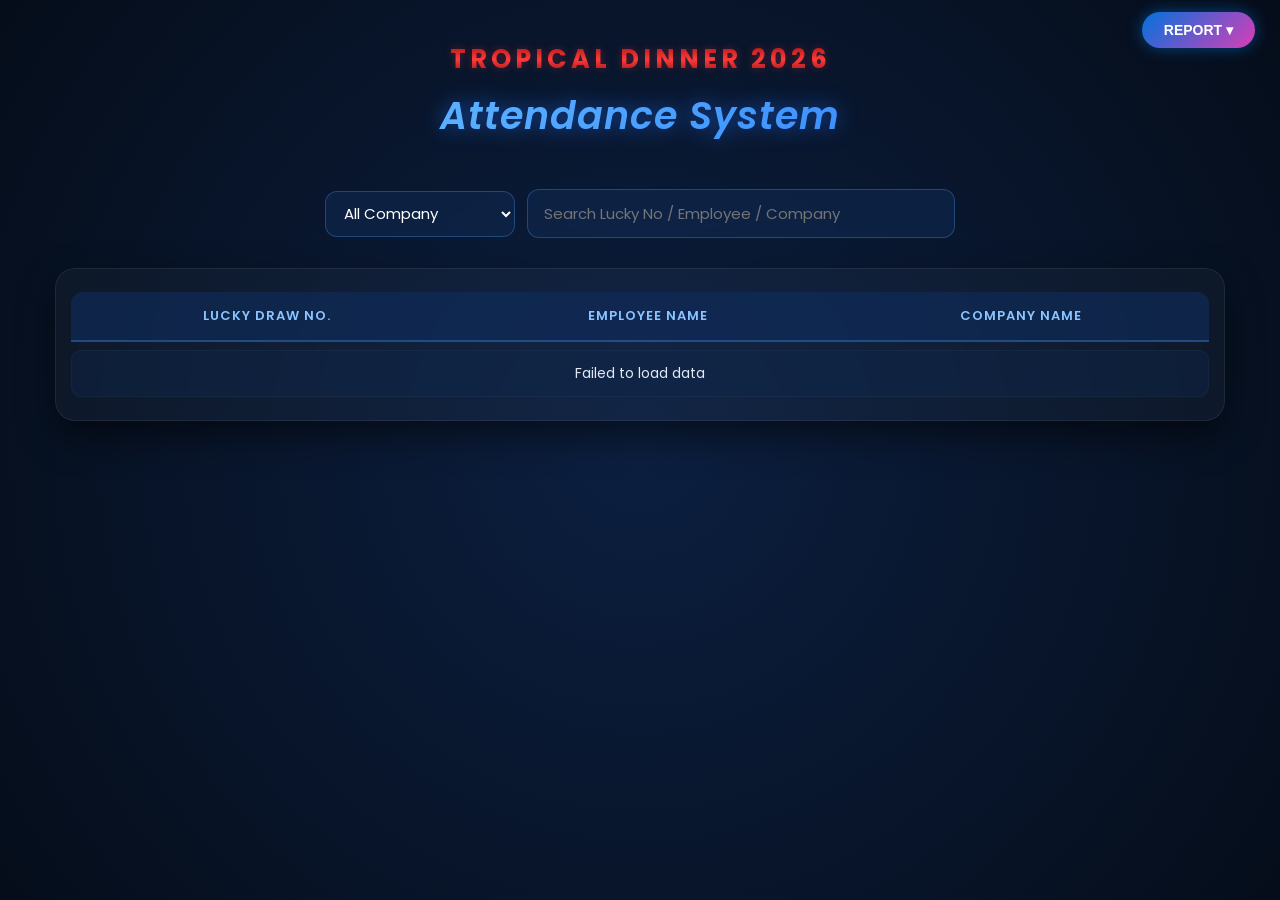
==== attend.html @ 88f350b7 "Update attend.html" ====
<!DOCTYPE html>
<html lang="en">
<head>
<meta charset="UTF-8">
<meta name="viewport" content="width=device-width, initial-scale=1.0">

<title>Attendance System</title>
<link rel="stylesheet" href="style2.css">
</head>

<body>
<div id="menuContainer"></div>

<script>
fetch("menu.html")
.then(res => res.text())
.then(data=>{
  document.getElementById("menuContainer").innerHTML = data;
});
</script>
  
<header class="hero-header">
  <h1>TROPICAL DINNER 2026</h1>
  <h2>Attendance System</h2>
</header>

<div class="container">

  <div class="input-box attend-filter-box">

    <select id="companyFilter" onchange="filterAttendData()">
      <option value="ALL">All Company</option>
    </select>

    <div class="input-container">
      <input
        type="text"
        id="searchInput"
        placeholder="Search Lucky No / Employee / Company"
        oninput="filterAttendData()"
      >
      <button class="clear-btn" id="clearSearchBtn" onclick="clearSearch()">X</button>
    </div>

  </div>

  <div class="main-content">
    <div class="table-wrapper">
      <table>
        <thead>
          <tr>
            <th>Lucky Draw No.</th>
            <th>Employee Name</th>
            <th>Company Name</th>
          </tr>
        </thead>

        <tbody id="attendTableBody">
          <tr>
            <td colspan="3">Loading data...</td>
          </tr>
        </tbody>
      </table>
    </div>
  </div>

</div>

<div id="attendPopup" class="popup-overlay">
  <div class="popup-box">

    <button class="popup-close" onclick="closePopup()">×</button>

    <h2>Attendance Detail</h2>

    <p><b>Lucky Draw No.:</b> <span id="popupLuckyNo"></span></p>
    <p><b>Employee Name:</b> <span id="popupEmployee"></span></p>
    <p><b>Company Name:</b> <span id="popupCompany"></span></p>

    <button id="attendBtn" class="attend-btn" onclick="markAttend()">Attend</button>

  </div>
</div>

<script src="attend.js"></script>

</body>
</html>
---- style2.css ----
@import url('https://fonts.googleapis.com/css2?family=Poppins:wght@300;400;500;600;700&display=swap');

body{
  margin:0;
  padding:0;
  padding-bottom:70px !important;
  font-family:'Poppins', Arial, sans-serif;
  background:radial-gradient(circle at center,#0c1f40 0%,#050d1a 100%);
  color:#ffffff;
  min-height:100vh;
  box-sizing:border-box;
}

*, *:before, *:after{
  box-sizing:border-box;
}

.hero-header{
  width:100%;
  text-align:center;
  padding:40px 15px 10px;
}

.hero-header h1{
  margin:0;
  font-size:clamp(18px,2vw,42px);
  letter-spacing:4px;
  font-weight:700;
  background:linear-gradient(to bottom,#8b0000 0%,#ff3b3b 50%,#5c0000 100%);
  -webkit-background-clip:text;
  background-clip:text;
  -webkit-text-fill-color:transparent;
  text-shadow:0 0 8px rgba(255,59,59,.3);
}

.hero-header h2{
  margin:8px 0 0;
  font-size:clamp(20px,3.5vw,38px);
  font-weight:600;
  font-style:italic;
  letter-spacing:1px;
  background:linear-gradient(135deg,#7ad3ff 0%,#1d6fff 100%);
  -webkit-background-clip:text;
  -webkit-text-fill-color:transparent;
  filter:drop-shadow(0 0 10px rgba(29,111,255,.6));
}

.container{
  width:100%;
  max-width:1200px;
  margin:0 auto;
  padding:15px;
  display:flex;
  flex-direction:column;
  align-items:center;
}

.input-box{
  width:100%;
  max-width:500px;
  display:flex;
  justify-content:center;
  align-items:center;
  gap:12px;
  margin:20px auto 30px;
  padding:0 10px;
}

.input-container{
  position:relative;
  flex:1;
  display:flex;
  align-items:center;
}

.input-container input{
  width:100%;
  padding:12px 40px 12px 16px !important;
  border:1px solid rgba(77,163,255,.3);
  border-radius:12px;
  background:rgba(16,40,79,.6);
  color:#ffffff;
  font-size:15px;
  font-family:'Poppins',sans-serif;
  outline:none;
  backdrop-filter:blur(5px);
  transition:all .3s ease;
}

.input-container input:focus{
  border-color:#4da3ff;
  box-shadow:0 0 15px rgba(77,163,255,.4);
  background:rgba(16,40,79,.9);
}

@keyframes shake{
  0%,100%{transform:translateX(0);}
  20%,60%{transform:translateX(-6px);}
  40%,80%{transform:translateX(6px);}
}

.shake-input{
  animation:shake .3s ease-in-out;
  border-color:#ff4d4d !important;
  box-shadow:0 0 5px rgba(255,77,77,.5);
}

.clear-btn{
  position:absolute;
  right:14px;
  background:transparent !important;
  border:none !important;
  color:rgba(255,255,255,.4) !important;
  font-size:16px !important;
  font-weight:700 !important;
  cursor:pointer;
  padding:0 !important;
  margin:0 !important;
  box-shadow:none !important;
  top:50%;
  transform:translateY(-50%) !important;
  display:none;
  z-index:5;
  transition:color .2s ease;
  width:auto !important;
  height:auto !important;
}

.clear-btn:hover{
  color:#ff3344 !important;
  text-shadow:0 0 10px rgba(255,51,68,.6);
}

.input-box button:not(.clear-btn){
  padding:12px 24px;
  border:none;
  border-radius:12px;
  background:linear-gradient(135deg,#1d6fff 0%,#004ecc 100%);
  color:#ffffff;
  font-size:15px;
  font-weight:600;
  cursor:pointer;
  transition:all .3s ease;
  box-shadow:0 4px 15px rgba(29,111,255,.4);
  white-space:nowrap;
  height:46px;
}

.input-box button:not(.clear-btn):hover{
  transform:translateY(-2px);
  box-shadow:0 6px 20px rgba(77,163,255,.6);
}

#addBtn{
  display:none;
}

.main-content{
  width:100%;
  display:flex;
  justify-content:center;
}

.table-wrapper{
  width:100%;
  background:rgba(255,255,255,.03);
  backdrop-filter:blur(12px);
  border:1px solid rgba(255,255,255,.07);
  border-radius:20px;
  padding:15px;
  box-shadow:0 15px 35px rgba(0,0,0,.5);
  overflow-x:auto;
  -webkit-overflow-scrolling:touch;
}

table{
  width:100%;
  border-collapse:separate;
  border-spacing:0 8px;
  margin:0;
  min-width:600px;
}

th{
  background:rgba(15,45,94,.6);
  color:#8bc4ff;
  font-weight:600;
  font-size:13px;
  letter-spacing:1px;
  text-transform:uppercase;
  padding:14px;
  border-bottom:2px solid rgba(77,163,255,.3);
  white-space:nowrap;
}

th:first-child{
  border-top-left-radius:12px;
}

th:last-child{
  border-top-right-radius:12px;
}

td{
  background:rgba(16,40,79,.4);
  color:#e0e9f5;
  font-size:14px;
  padding:12px;
  text-align:center;
  border-top:1px solid rgba(255,255,255,.03);
  border-bottom:1px solid rgba(255,255,255,.03);
  white-space:nowrap;
}

tr td:first-child{
  border-left:1px solid rgba(255,255,255,.03);
  border-top-left-radius:10px;
  border-bottom-left-radius:10px;
}

tr td:last-child{
  border-right:1px solid rgba(255,255,255,.03);
  border-top-right-radius:10px;
  border-bottom-right-radius:10px;
}

tr:hover td{
  background:rgba(29,111,255,.15);
  color:#ffffff;
  border-color:rgba(77,163,255,.3);
}

table button{
  padding:6px 12px;
  font-size:12px;
  font-weight:500;
  border:none;
  border-radius:6px;
  cursor:pointer;
  margin:2px;
  transition:all .2s ease;
  font-family:'Poppins',sans-serif;
  display:inline-block;
}

.btn-edit,
table button:nth-child(1){
  background:linear-gradient(135deg,#f5b041 0%,#ca8a22 100%) !important;
  color:#000000 !important;
  font-weight:600;
}

.btn-danger,
table button:nth-child(2){
  background:linear-gradient(135deg,#e74c3c 0%,#c0392b 100%) !important;
  color:#ffffff !important;
}

.pagination-container{
  display:flex;
  justify-content:center;
  align-items:center;
  gap:8px;
  margin:25px auto 10px;
  width:100%;
  margin-bottom:70px !important; 
}

.pagination-btn{
  background:rgba(16,40,79,.6) !important;
  border:1px solid rgba(77,163,255,.3) !important;
  color:#b0c9f0 !important;
  padding:8px 16px !important;
  font-size:14px !important;
  font-weight:500 !important;
  border-radius:8px !important;
  cursor:pointer;
  transition:all .3s ease !important;
}

.pagination-btn:hover:not(:disabled){
  background:linear-gradient(135deg,#1d6fff 0%,#004ecc 100%) !important;
  color:#ffffff !important;
  border-color:#4da3ff !important;
}

.pagination-btn.active{
  background:linear-gradient(135deg,#1d6fff 0%,#004ecc 100%) !important;
  color:#ffffff !important;
  border-color:#4da3ff !important;
  font-weight:700 !important;
}

.pagination-btn:disabled{
  opacity:.4;
  cursor:not-allowed;
}

/* =========================
   ATTENDANCE SYSTEM EXTRA
========================= */

.attend-filter-box{
  max-width:650px;
}

.attend-filter-box select{
  width:190px;
  height:46px;
  padding:0 14px;
  border:1px solid rgba(77,163,255,.3);
  border-radius:12px;
  background:rgba(16,40,79,.6);
  color:#ffffff;
  font-size:15px;
  font-family:'Poppins',sans-serif;
  outline:none;
  backdrop-filter:blur(5px);
  cursor:pointer;
}

.attend-filter-box select:focus{
  border-color:#4da3ff;
  box-shadow:0 0 15px rgba(77,163,255,.4);
  background:rgba(16,40,79,.9);
}

.attend-filter-box select option{
  background:#10284f;
  color:#ffffff;
}

.attend-row{
  cursor:pointer;
}

.status-attend{
  color:#7CFFB2;
  font-weight:700;
}

.attended-row td{
  opacity:.65;
}

.attended-row-green td{
  color:#66d98a !important;
  font-weight:700;
  opacity:.9;
}

.popup-overlay{
  position:fixed;
  inset:0;
  background:rgba(0,0,0,.68);
  display:none;
  justify-content:center;
  align-items:center;
  z-index:9999;
  padding:20px;
}

.popup-overlay.show{
  display:flex;
}

.popup-box{
  position:relative;
  width:100%;
  max-width:430px;
  background:rgba(16,40,79,.95);
  border:1px solid rgba(77,163,255,.35);
  border-radius:20px;
  padding:28px;
  box-shadow:0 20px 45px rgba(0,0,0,.55);
}

.popup-box h2{
  margin:0 0 22px;
  text-align:center;
  font-size:24px;
  background:linear-gradient(135deg,#7ad3ff 0%,#1d6fff 100%);
  -webkit-background-clip:text;
  -webkit-text-fill-color:transparent;
}

.popup-box p{
  font-size:15px;
  color:#e0e9f5;
  margin:12px 0;
}

.popup-close{
  position:absolute;
  top:12px;
  right:16px;
  background:transparent;
  border:none;
  color:rgba(255,255,255,.65);
  font-size:28px;
  cursor:pointer;
}

.popup-close:hover{
  color:#ff3344;
}

.attend-btn{
  width:100%;
  margin-top:22px;
  padding:13px;
  border:none;
  border-radius:12px;
  background:linear-gradient(135deg,#1d6fff 0%,#004ecc 100%);
  color:#fff;
  font-weight:700;
  font-size:15px;
  cursor:pointer;
  box-shadow:0 4px 15px rgba(29,111,255,.4);
}

.attend-btn:disabled{
  background:#6d7890;
  cursor:not-allowed;
  box-shadow:none;
}

/* =========================
   COLLECTION SYSTEM EXTRA
========================= */

.collect-search-box{
  max-width:520px;
}

.collect-row{
  cursor:pointer;
}

.collected-row-red td{
  color:#ff5c5c !important;
  font-weight:700;
  opacity:.9;
}

.collected-row-red:hover td{
  background:rgba(255,51,68,.12) !important;
  border-color:rgba(255,51,68,.35) !important;
}

/* =========================
   PHONE / TABLET TABLE FIX
   No horizontal scroll
========================= */

@media screen and (max-width:900px){

  body{
    overflow-x:hidden;
  }

  .container{
    width:100%;
    max-width:100%;
    padding:10px;
  }

  .hero-header{
    padding:28px 10px 6px;
  }

  .hero-header h1{
    font-size:18px;
    letter-spacing:2px;
  }

  .hero-header h2{
    font-size:24px;
  }

  .input-box{
    width:100%;
    max-width:100%;
    padding:0;
  }

  .attend-filter-box{
    width:100%;
    max-width:100%;
  }

  .main-content{
    width:100%;
  }

  .table-wrapper{
    width:100%;
    max-width:100%;
    padding:8px;
    overflow-x:hidden !important;
    border-radius:16px;
  }

  table{
    width:100% !important;
    min-width:0 !important;
    table-layout:fixed;
    border-spacing:0 7px;
  }

  th,
  td{
    white-space:normal !important;
    word-break:break-word;
    overflow-wrap:anywhere;
    padding:10px 6px;
    font-size:12px;
    line-height:1.35;
  }

  th{
    font-size:10px;
    letter-spacing:.3px;
  }

  th:nth-child(1),
  td:nth-child(1){
    width:24%;
  }

  th:nth-child(2),
  td:nth-child(2){
    width:40%;
  }

  th:nth-child(3),
  td:nth-child(3){
    width:36%;
  }
}

@media screen and (max-width:600px){

  .input-box{
    flex-direction:column;
    align-items:stretch;
    gap:10px;
  }

  .input-container{
    width:100%;
  }

  .input-box button:not(.clear-btn){
    width:100%;
    height:46px;
  }

  .attend-filter-box select{
    width:100%;
  }

  .table-wrapper{
    padding:6px;
    border-radius:14px;
  }

  th,
  td{
    padding:9px 5px;
    font-size:11px;
  }

  th{
    font-size:9px;
  }

  .attend-filter-box select,
  .input-container input{
    font-size:13px;
  }

  .popup-box{
    padding:24px 18px;
  }
}
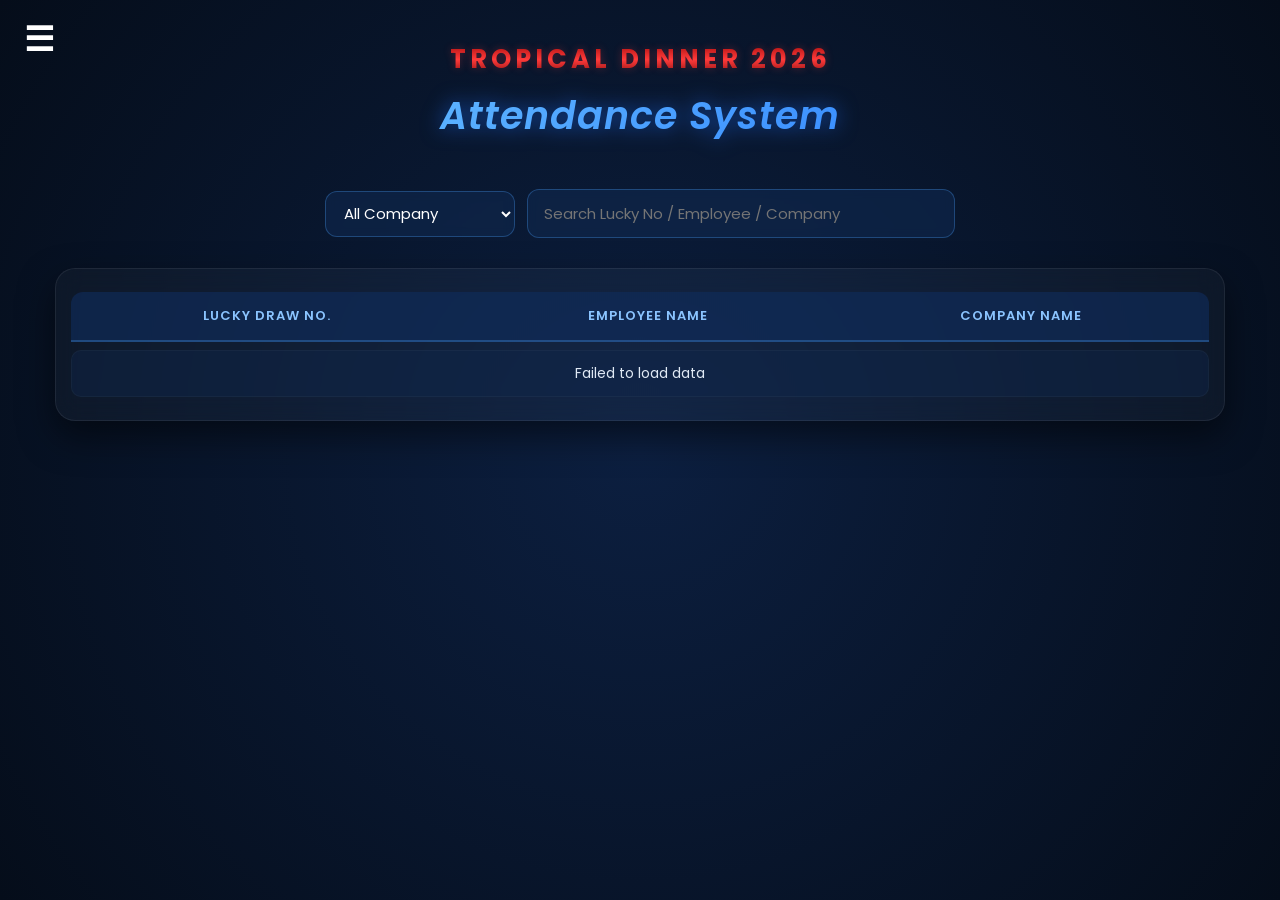
==== commit 1106ac16: "Update attend.html" ====
--- a/attend.html
+++ b/attend.html
@@ -6,6 +6,7 @@
 
 <title>Attendance System</title>
 <link rel="stylesheet" href="style2.css">
+  <link rel="stylesheet" href="menu.css">
 </head>
 
 <body>
@@ -14,8 +15,12 @@
 <script>
 fetch("menu.html")
 .then(res => res.text())
-.then(data=>{
-  document.getElementById("menuContainer").innerHTML = data;
+.then(html => {
+  document.getElementById("menuContainer").innerHTML = html;
+
+  const script = document.createElement("script");
+  script.src = "menu.js";
+  document.body.appendChild(script);
 });
 </script>
   
--- a/menu.css
+++ b/menu.css
@@ -0,0 +1,107 @@
+.report-menu-bar{
+  position:fixed;
+  top:18px;
+  left:18px;
+  z-index:99999;
+  background:transparent;
+}
+
+.report-dropdown{
+  position:relative;
+}
+
+.report-btn{
+  width:42px;
+  height:42px;
+
+  border:none;
+  background:transparent;
+
+  cursor:pointer;
+
+  color:#fff;
+  font-size:34px;
+  font-weight:700;
+  line-height:1;
+
+  display:flex;
+  align-items:center;
+  justify-content:center;
+
+  padding:0;
+  box-shadow:none;
+}
+
+.report-btn:hover{
+  transform:scale(1.08);
+}
+
+.report-submenu{
+  display:none;
+
+  position:absolute;
+  top:50px;
+  left:0;
+
+  width:320px;
+
+  overflow:hidden;
+  border-radius:18px;
+
+  background:rgba(0,10,40,.55);
+
+  backdrop-filter:blur(18px);
+  -webkit-backdrop-filter:blur(18px);
+
+  border:1px solid rgba(255,255,255,.18);
+
+  box-shadow:0 10px 35px rgba(0,0,0,.35);
+
+  animation:reportMenuFade .22s ease;
+}
+
+.report-submenu.show{
+  display:block;
+}
+
+.report-submenu a{
+  display:block;
+
+  padding:15px 18px;
+
+  color:#fff;
+  text-decoration:none;
+
+  font-size:14px;
+  font-weight:600;
+
+  transition:.25s ease;
+}
+
+.report-submenu a:hover{
+  background:rgba(255,255,255,.15);
+  padding-left:28px;
+}
+
+.report-submenu a:not(:last-child){
+  border-bottom:1px solid rgba(255,255,255,.08);
+}
+
+@keyframes reportMenuFade{
+  from{
+    opacity:0;
+    transform:translateY(-8px);
+  }
+
+  to{
+    opacity:1;
+    transform:translateY(0);
+  }
+}
+
+/* hidden dekat phone & tablet */
+@media (max-width:1024px){
+  .report-menu-bar{
+    display:none;
+  }
+}
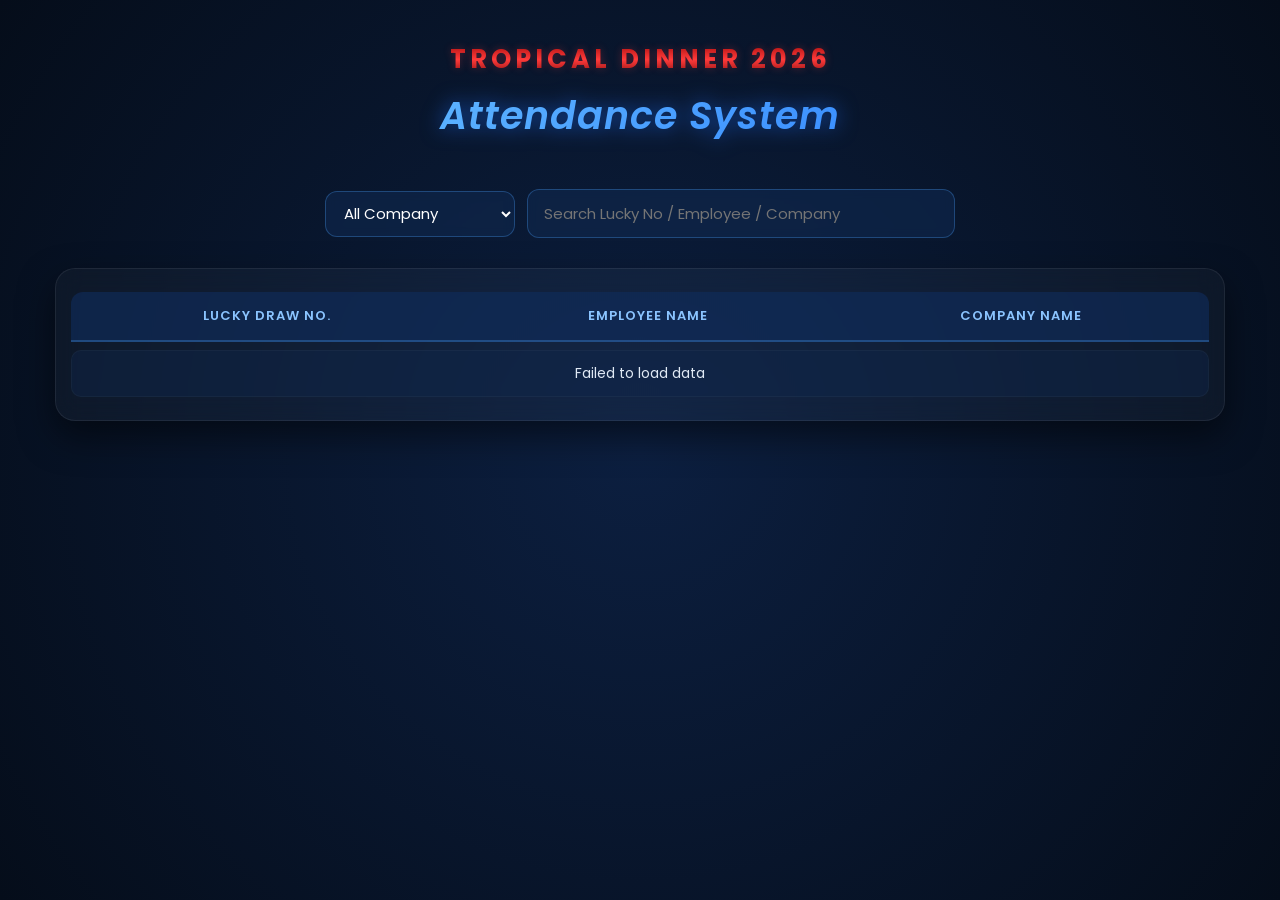
==== commit 8b5af181: "Update attend.html" ====
--- a/attend.html
+++ b/attend.html
@@ -5,25 +5,12 @@
 <meta name="viewport" content="width=device-width, initial-scale=1.0">
 
 <title>Attendance System</title>
+
 <link rel="stylesheet" href="style2.css">
-  <link rel="stylesheet" href="menu.css">
 </head>
 
-<body>
-<div id="menuContainer"></div>
+<body class="attend-page">
 
-<script>
-fetch("menu.html")
-.then(res => res.text())
-.then(html => {
-  document.getElementById("menuContainer").innerHTML = html;
-
-  const script = document.createElement("script");
-  script.src = "menu.js";
-  document.body.appendChild(script);
-});
-</script>
-  
 <header class="hero-header">
   <h1>TROPICAL DINNER 2026</h1>
   <h2>Attendance System</h2>
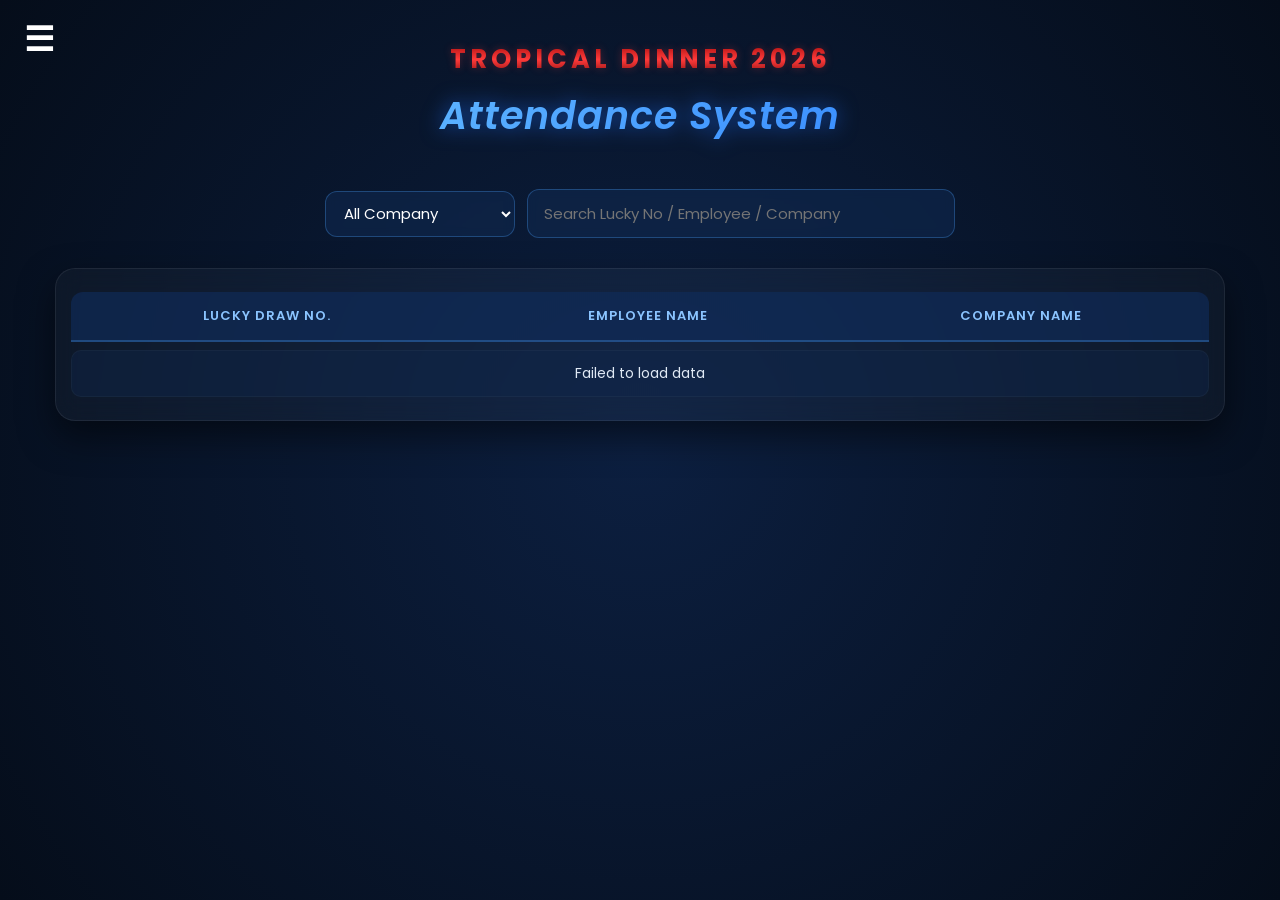
==== commit 106bd914: "Update attend.html" ====
--- a/attend.html
+++ b/attend.html
@@ -7,10 +7,31 @@
 <title>Attendance System</title>
 
 <link rel="stylesheet" href="style2.css">
+<link rel="stylesheet" href="menu.css">
 </head>
 
 <body class="attend-page">
 
+ <div id="menuContainer"></div>
+
+<script>
+fetch("menu.html")
+.then(res => res.text())
+.then(html => {
+  document.getElementById("menuContainer").innerHTML = html;
+
+  const oldScript = document.getElementById("menuScript");
+  if(oldScript){
+    oldScript.remove();
+  }
+
+  const script = document.createElement("script");
+  script.src = "menu.js";
+  script.id = "menuScript";
+  document.body.appendChild(script);
+});
+</script>
+  
 <header class="hero-header">
   <h1>TROPICAL DINNER 2026</h1>
   <h2>Attendance System</h2>
--- a/style2.css
+++ b/style2.css
@@ -93,18 +93,6 @@
   background:rgba(16,40,79,.9);
 }
 
-@keyframes shake{
-  0%,100%{transform:translateX(0);}
-  20%,60%{transform:translateX(-6px);}
-  40%,80%{transform:translateX(6px);}
-}
-
-.shake-input{
-  animation:shake .3s ease-in-out;
-  border-color:#ff4d4d !important;
-  box-shadow:0 0 5px rgba(255,77,77,.5);
-}
-
 .clear-btn{
   position:absolute;
   right:14px;
@@ -151,10 +139,6 @@
   box-shadow:0 6px 20px rgba(77,163,255,.6);
 }
 
-#addBtn{
-  display:none;
-}
-
 .main-content{
   width:100%;
   display:flex;
@@ -296,10 +280,7 @@
   cursor:not-allowed;
 }
 
-/* =========================
-   ATTENDANCE SYSTEM EXTRA
-========================= */
-
+/* ATTENDANCE SYSTEM */
 .attend-filter-box{
   max-width:650px;
 }
@@ -334,21 +315,13 @@
   cursor:pointer;
 }
 
-.status-attend{
-  color:#7CFFB2;
-  font-weight:700;
-}
-
-.attended-row td{
-  opacity:.65;
-}
-
 .attended-row-green td{
   color:#66d98a !important;
   font-weight:700;
   opacity:.9;
 }
 
+/* POPUP */
 .popup-overlay{
   position:fixed;
   inset:0;
@@ -419,16 +392,23 @@
   box-shadow:0 4px 15px rgba(29,111,255,.4);
 }
 
+/* CANCEL ATTENDANCE BUTTON */
+.attend-btn.cancel-btn{
+  background:linear-gradient(135deg,#ff4d4d 0%, #c70000 100%) !important;
+  box-shadow:0 4px 15px rgba(255,0,0,.4) !important;
+}
+
+.attend-btn.cancel-btn:hover{
+  background:linear-gradient(135deg,#ff6666 0%, #d90000 100%) !important;
+}
+
 .attend-btn:disabled{
   background:#6d7890;
   cursor:not-allowed;
   box-shadow:none;
 }
 
-/* =========================
-   COLLECTION SYSTEM EXTRA
-========================= */
-
+/* COLLECTION SYSTEM */
 .collect-search-box{
   max-width:520px;
 }
@@ -448,68 +428,50 @@
   border-color:rgba(255,51,68,.35) !important;
 }
 
-/* =========================
-   PHONE / TABLET TABLE FIX
-   No horizontal scroll
-========================= */
-
+/* DEFAULT MOBILE - INPUT & COLLECT STILL CAN SCROLL */
+@media screen and (max-width:600px){
+  .input-box{
+    flex-direction:column;
+    align-items:stretch;
+    gap:10px;
+  }
+
+  .input-container{
+    width:100%;
+  }
+
+  .input-box button:not(.clear-btn){
+    width:100%;
+    height:46px;
+  }
+
+  .attend-filter-box select{
+    width:100%;
+  }
+}
+
+/* ATTEND.HTML ONLY - NO LEFT RIGHT SCROLL */
 @media screen and (max-width:900px){
 
-  body{
-    overflow-x:hidden;
-  }
-
-  .container{
+  body.attend-page .container{
+    padding:10px;
+  }
+
+  body.attend-page .table-wrapper{
     width:100%;
-    max-width:100%;
-    padding:10px;
-  }
-
-  .hero-header{
-    padding:28px 10px 6px;
-  }
-
-  .hero-header h1{
-    font-size:18px;
-    letter-spacing:2px;
-  }
-
-  .hero-header h2{
-    font-size:24px;
-  }
-
-  .input-box{
-    width:100%;
-    max-width:100%;
-    padding:0;
-  }
-
-  .attend-filter-box{
-    width:100%;
-    max-width:100%;
-  }
-
-  .main-content{
-    width:100%;
-  }
-
-  .table-wrapper{
-    width:100%;
-    max-width:100%;
     padding:8px;
     overflow-x:hidden !important;
-    border-radius:16px;
-  }
-
-  table{
+  }
+
+  body.attend-page table{
     width:100% !important;
     min-width:0 !important;
     table-layout:fixed;
     border-spacing:0 7px;
   }
 
-  th,
-  td{
+  body.attend-page th,
+  body.attend-page td{
     white-space:normal !important;
     word-break:break-word;
     overflow-wrap:anywhere;
@@ -518,69 +480,260 @@
     line-height:1.35;
   }
 
-  th{
+  body.attend-page th{
     font-size:10px;
     letter-spacing:.3px;
   }
 
-  th:nth-child(1),
-  td:nth-child(1){
+  body.attend-page th:nth-child(1),
+  body.attend-page td:nth-child(1){
     width:24%;
   }
 
-  th:nth-child(2),
-  td:nth-child(2){
+  body.attend-page th:nth-child(2),
+  body.attend-page td:nth-child(2){
     width:40%;
   }
 
-  th:nth-child(3),
-  td:nth-child(3){
+  body.attend-page th:nth-child(3),
+  body.attend-page td:nth-child(3){
     width:36%;
   }
+
+  body.attend-page .hero-header{
+    padding:28px 10px 6px;
+  }
+
+  body.attend-page .hero-header h1{
+    font-size:18px;
+    letter-spacing:2px;
+  }
+
+  body.attend-page .hero-header h2{
+    font-size:24px;
+  }
+
+  body.attend-page .attend-filter-box{
+    width:100%;
+    max-width:100%;
+    padding:0;
+  }
 }
 
 @media screen and (max-width:600px){
 
-  .input-box{
+  body.attend-page .input-box{
     flex-direction:column;
     align-items:stretch;
     gap:10px;
-  }
-
-  .input-container{
     width:100%;
   }
 
-  .input-box button:not(.clear-btn){
+  body.attend-page .input-container{
     width:100%;
-    height:46px;
-  }
-
-  .attend-filter-box select{
+  }
+
+  body.attend-page .attend-filter-box select{
     width:100%;
   }
 
-  .table-wrapper{
-    padding:6px;
+  body.attend-page .input-container input,
+  body.attend-page .attend-filter-box select{
+    font-size:13px;
+  }
+
+  body.attend-page .table-wrapper{
     border-radius:14px;
   }
 
-  th,
-  td{
+  body.attend-page th,
+  body.attend-page td{
     padding:9px 5px;
     font-size:11px;
   }
 
-  th{
+  body.attend-page th{
     font-size:9px;
   }
-
-  .attend-filter-box select,
-  .input-container input{
-    font-size:13px;
-  }
-
-  .popup-box{
-    padding:24px 18px;
-  }
-}
+}
+
+/* ========================================
+   COLLECT POPUP STYLE - NO SCROLL
+======================================== */
+
+#collectPopup.winner-modal{
+  position:fixed !important;
+  inset:0 !important;
+  width:100vw !important;
+  height:100vh !important;
+  background:rgba(0,0,0,.68) !important;
+  backdrop-filter:blur(6px);
+  display:none !important;
+  justify-content:center !important;
+  align-items:center !important;
+  z-index:999999 !important;
+  padding:12px !important;
+  overflow:hidden !important;
+}
+
+#collectPopup.winner-modal.show{
+  display:flex !important;
+}
+
+#collectPopup .collect-modal-box{
+  position:relative !important;
+  width:100% !important;
+  max-width:360px !important;
+  height:auto !important;
+  max-height:none !important;
+  overflow:hidden !important;
+
+  background:rgba(16,40,79,.96) !important;
+  border:1px solid rgba(77,163,255,.35) !important;
+  border-radius:18px !important;
+  padding:20px 22px 20px !important;
+  text-align:center !important;
+
+  box-shadow:0 18px 40px rgba(0,0,0,.55) !important;
+}
+
+#collectPopup .modal-close{
+  position:absolute !important;
+  top:10px !important;
+  right:14px !important;
+  background:transparent !important;
+  border:none !important;
+  color:rgba(255,255,255,.65) !important;
+  font-size:24px !important;
+  font-weight:700 !important;
+  line-height:1 !important;
+  cursor:pointer !important;
+  box-shadow:none !important;
+  padding:0 !important;
+}
+
+#collectPopup .modal-close:hover{
+  color:#ff3344 !important;
+}
+
+#collectPopup .modal-place{
+  font-size:30px !important;
+  font-weight:800 !important;
+  color:#66d98a !important;
+  background:none !important;
+  -webkit-text-fill-color:#66d98a !important;
+  margin:0 0 6px !important;
+  line-height:1 !important;
+}
+
+#collectPopup .modal-winner{
+  font-size:19px !important;
+  font-weight:800 !important;
+  color:#ffffff !important;
+  margin:0 0 12px !important;
+  text-transform:uppercase !important;
+  line-height:1.18 !important;
+}
+
+#collectPopup .modal-info{
+  font-size:13px !important;
+  font-weight:600 !important;
+  color:#e0e9f5 !important;
+  margin:0 0 6px !important;
+  line-height:1.25 !important;
+  text-align:left !important;
+}
+
+#collectPopup .modal-image{
+  width:100% !important;
+  max-width:285px !important;
+  height:auto !important;
+  max-height:155px !important;
+  object-fit:contain !important;
+  margin:13px auto 10px !important;
+  display:block;
+  border-radius:10px !important;
+  background:#ffffff !important;
+  padding:6px !important;
+  box-shadow:0 0 12px rgba(77,163,255,.25) !important;
+}
+
+#collectPopup .modal-prize{
+  font-size:19px !important;
+  font-weight:800 !important;
+  color:#8bc4ff !important;
+  line-height:1.18 !important;
+  margin:0 0 10px !important;
+  text-transform:uppercase !important;
+  text-shadow:0 0 10px rgba(77,163,255,.25) !important;
+}
+
+#collectPopup .modal-note{
+  font-size:10.5px !important;
+  line-height:1.3 !important;
+  color:rgba(255,255,255,.68) !important;
+  margin:0 0 13px !important;
+}
+
+#collectPopup .collect-action-btn{
+  width:100% !important;
+  height:42px !important;
+  border:none !important;
+  border-radius:11px !important;
+  font-size:14px !important;
+  font-weight:700 !important;
+  background:linear-gradient(135deg,#1d6fff 0%,#004ecc 100%) !important;
+  color:#fff !important;
+  cursor:pointer !important;
+  margin:0 !important;
+  box-shadow:0 4px 15px rgba(29,111,255,.4) !important;
+}
+
+#collectPopup .collect-action-btn:disabled{
+  background:#6d7890 !important;
+  color:#fff !important;
+  cursor:not-allowed !important;
+  box-shadow:none !important;
+}
+
+/* PHONE */
+@media(max-width:768px){
+
+  #collectPopup.winner-modal{
+    padding:10px !important;
+  }
+
+  #collectPopup .collect-modal-box{
+    max-width:92vw !important;
+    padding:18px 18px 18px !important;
+  }
+
+  #collectPopup .modal-place{
+    font-size:28px !important;
+  }
+
+  #collectPopup .modal-winner{
+    font-size:18px !important;
+  }
+
+  #collectPopup .modal-info{
+    font-size:13px !important;
+  }
+
+  #collectPopup .modal-image{
+    max-width:100% !important;
+    max-height:150px !important;
+  }
+
+  #collectPopup .modal-prize{
+    font-size:18px !important;
+  }
+
+  #collectPopup .modal-note{
+    font-size:10px !important;
+  }
+
+  #collectPopup .collect-action-btn{
+    height:40px !important;
+  }
+}
--- a/menu.css
+++ b/menu.css
@@ -0,0 +1,202 @@
+.report-menu-bar{
+  position:fixed;
+  top:18px;
+  left:18px;
+  z-index:99999;
+  background:transparent;
+}
+
+.report-dropdown{
+  position:relative;
+}
+
+.report-btn{
+  width:42px;
+  height:42px;
+  border:none;
+  background:transparent;
+  cursor:pointer;
+
+  color:#fff;
+  font-size:34px;
+  font-weight:700;
+  line-height:1;
+
+  display:flex;
+  align-items:center;
+  justify-content:center;
+
+  padding:0;
+  box-shadow:none;
+}
+
+.report-btn:hover{
+  transform:scale(1.08);
+}
+
+.report-submenu{
+  display:none;
+  position:absolute;
+  top:50px;
+  left:0;
+
+  width:320px;
+  overflow:hidden;
+  border-radius:18px;
+
+  background:rgba(0,10,40,.55);
+
+  backdrop-filter:blur(18px);
+  -webkit-backdrop-filter:blur(18px);
+
+  border:1px solid rgba(255,255,255,.18);
+  box-shadow:0 10px 35px rgba(0,0,0,.35);
+
+  animation:reportMenuFade .22s ease;
+}
+
+.report-submenu.show{
+  display:block;
+}
+
+.report-submenu a{
+  display:block;
+  padding:15px 18px;
+
+  color:#fff;
+  text-decoration:none;
+
+  font-size:14px;
+  font-weight:600;
+
+  transition:.25s ease;
+}
+
+.report-submenu a:hover{
+  background:rgba(255,255,255,.15);
+  padding-left:28px;
+}
+
+.report-submenu a:not(:last-child){
+  border-bottom:1px solid rgba(255,255,255,.08);
+}
+
+@keyframes reportMenuFade{
+  from{
+    opacity:0;
+    transform:translateY(-8px);
+  }
+
+  to{
+    opacity:1;
+    transform:translateY(0);
+  }
+}
+
+/* PASSWORD MODAL */
+
+.report-password-modal{
+  display:none;
+
+  position:fixed;
+  inset:0;
+
+  z-index:999999;
+
+  background:rgba(0,0,0,.45);
+
+  backdrop-filter:blur(8px);
+  -webkit-backdrop-filter:blur(8px);
+
+  justify-content:center;
+  align-items:center;
+}
+
+.report-password-modal.show{
+  display:flex;
+}
+
+.report-password-box{
+  width:330px;
+
+  padding:25px;
+
+  border-radius:18px;
+
+  background:rgba(0,10,40,.88);
+
+  border:1px solid rgba(255,255,255,.18);
+
+  box-shadow:0 15px 45px rgba(0,0,0,.45);
+}
+
+.report-password-box h3{
+  margin-bottom:18px;
+
+  text-align:center;
+
+  color:#fff;
+  font-size:20px;
+}
+
+.report-password-box input{
+  width:100%;
+
+  padding:13px 14px;
+
+  border:none;
+  border-radius:10px;
+
+  outline:none;
+
+  font-size:15px;
+}
+
+#reportPasswordError{
+  min-height:20px;
+
+  margin-top:10px;
+
+  color:#ff6b6b;
+
+  font-size:13px;
+  text-align:center;
+  font-weight:600;
+}
+
+.report-password-actions{
+  display:flex;
+  gap:10px;
+
+  margin-top:12px;
+}
+
+.report-password-actions button{
+  flex:1;
+
+  padding:11px;
+
+  border:none;
+  border-radius:10px;
+
+  cursor:pointer;
+
+  font-weight:700;
+}
+
+#reportLoginBtn{
+  background:#b80000;
+  color:#fff;
+}
+
+#reportCancelBtn{
+  background:rgba(255,255,255,.18);
+  color:#fff;
+}
+
+/* hidden dekat phone & tablet */
+@media (max-width:1024px){
+  .report-menu-bar{
+    display:none;
+  }
+}
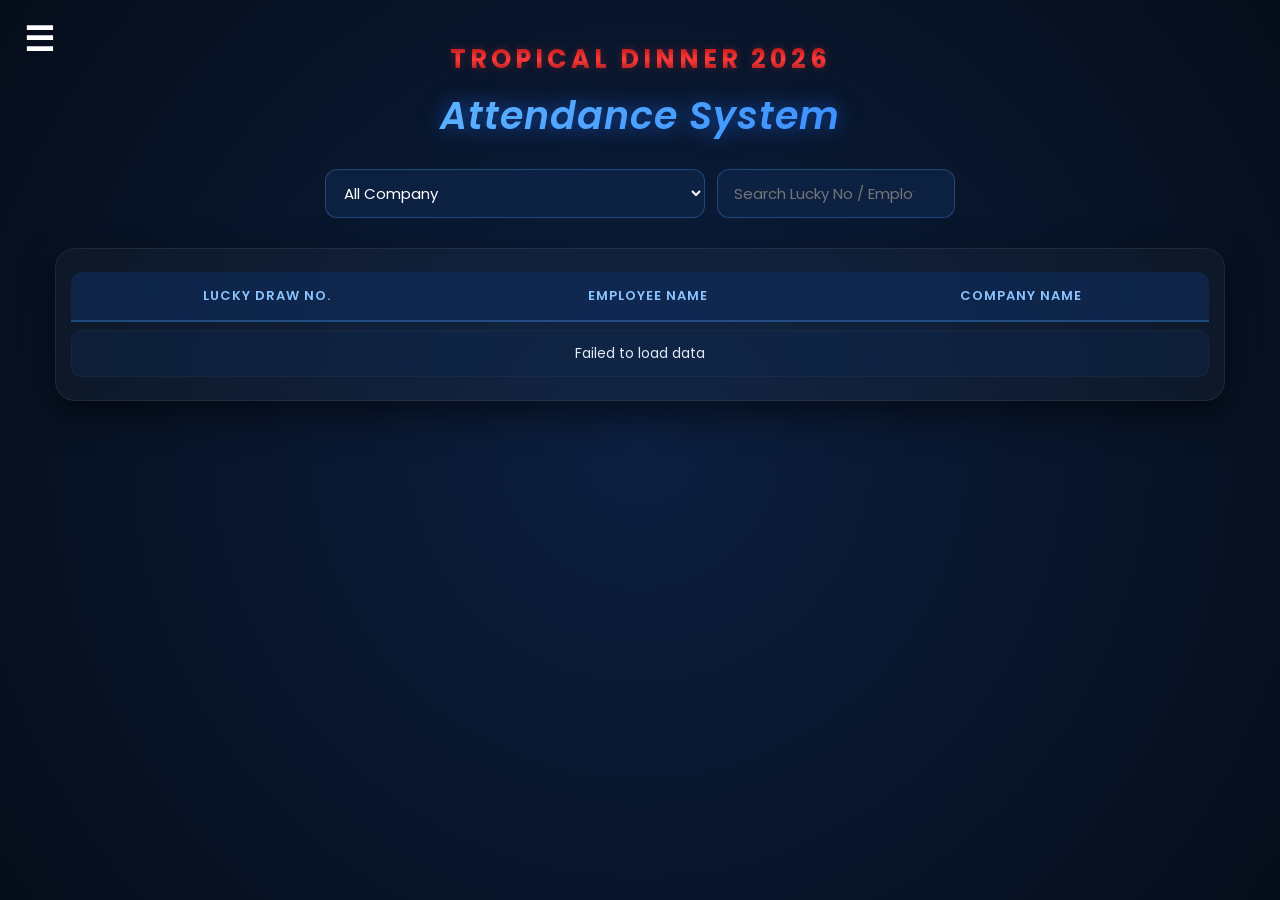
==== commit 02566790: "Update attend.html" ====
--- a/attend.html
+++ b/attend.html
@@ -8,6 +8,60 @@
 
 <link rel="stylesheet" href="style2.css">
 <link rel="stylesheet" href="menu.css">
+<style>
+/* =========================
+   ATTENDANCE FILTER ALIGN FIX
+   Company dropdown full name + search aligned
+========================= */
+.attend-filter-box{
+  width:min(780px,92%);
+  margin:0 auto 30px;
+  display:flex !important;
+  align-items:center !important;
+  justify-content:center !important;
+  gap:12px !important;
+  flex-wrap:nowrap !important;
+}
+
+#companyFilter{
+  width:380px !important;
+  min-width:380px !important;
+  height:49px !important;
+  flex:0 0 380px !important;
+  white-space:nowrap !important;
+  overflow:hidden !important;
+  text-overflow:ellipsis !important;
+}
+
+.attend-filter-box .input-container{
+  flex:1 1 auto !important;
+  min-width:0 !important;
+}
+
+.attend-filter-box .input-container input{
+  width:100% !important;
+}
+
+@media(max-width:768px){
+  .attend-filter-box{
+    width:94% !important;
+    flex-direction:column !important;
+    align-items:stretch !important;
+    gap:10px !important;
+  }
+
+  #companyFilter{
+    width:100% !important;
+    min-width:0 !important;
+    flex:0 0 auto !important;
+  }
+
+  .attend-filter-box .input-container{
+    width:100% !important;
+  }
+}
+</style>
+
 </head>
 
 <body class="attend-page">
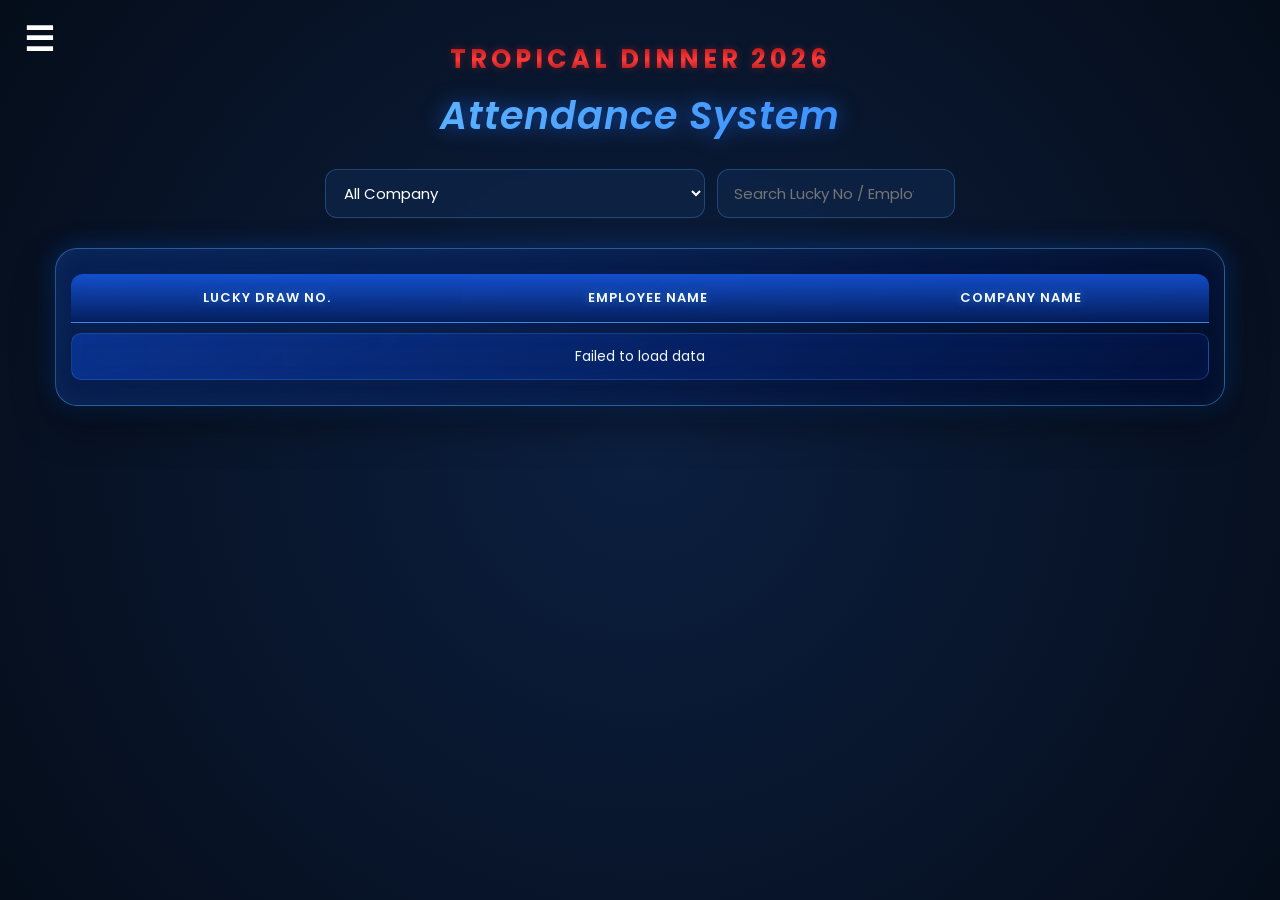
==== commit f89532f8: "Update attend.html" ====
--- a/attend.html
+++ b/attend.html
@@ -5,6 +5,18 @@
 <meta name="viewport" content="width=device-width, initial-scale=1.0">
 
 <title>Attendance System</title>
+
+<meta property="og:title" content="Attendance System">
+<meta property="og:description" content="Tropical Dinner 2026 Attendance Registration">
+<meta property="og:image" content="https://i.ibb.co/Qw0fwQq/Attendance.jpg">
+<meta property="og:url" content="https://menuutama.github.io/tropical-dinner/attend.html">
+<meta property="og:type" content="website">
+
+<meta name="twitter:card" content="summary_large_image">
+<meta name="twitter:title" content="Attendance System">
+<meta name="twitter:description" content="Tropical Dinner 2026 Attendance Registration">
+<meta name="twitter:image" content="https://i.ibb.co/Qw0fwQq/Attendance.jpg">
+   
 
 <link rel="stylesheet" href="style2.css">
 <link rel="stylesheet" href="menu.css">
@@ -149,7 +161,8 @@
   </div>
 </div>
 
-<script src="attend.js"></script>
+<script src="api.js"></script>
+  <script src="attend.js"></script>
 
 </body>
 </html>
--- a/style2.css
+++ b/style2.css
@@ -6,7 +6,7 @@
   padding-bottom:70px !important;
   font-family:'Poppins', Arial, sans-serif;
   background:radial-gradient(circle at center,#0c1f40 0%,#050d1a 100%);
-  color:#ffffff;
+  color:#ffffff;  
   min-height:100vh;
   box-sizing:border-box;
 }
@@ -737,3 +737,1192 @@
     height:40px !important;
   }
 }
+
+/* =========================================================
+   WINNER COLLECTION PHOTO FUNCTION
+   Added only for collect.html popup. Does not disturb other pages.
+========================================================= */
+
+#collectPopup.winner-modal{
+  overflow-y:auto !important;
+  align-items:flex-start !important;
+  padding-top:18px !important;
+  padding-bottom:18px !important;
+  -webkit-overflow-scrolling:touch !important;
+}
+
+#collectPopup .collect-modal-box{
+  max-height:none !important;
+  overflow:visible !important;
+  margin:auto !important;
+}
+
+.winner-photo-box{
+  width:100%;
+  margin:16px 0 14px;
+  padding:12px;
+  border:1px solid rgba(77,163,255,.22);
+  border-radius:14px;
+  background:rgba(4,18,42,.28);
+  box-shadow:inset 0 0 16px rgba(77,163,255,.08);
+}
+
+.photo-action-btn{
+  width:100%;
+  min-height:46px;
+  border:none;
+  border-radius:12px;
+  background:linear-gradient(135deg,#1d6fff 0%,#005bea 100%);
+  color:#ffffff;
+  font-size:15px;
+  font-weight:800;
+  font-family:'Poppins', Arial, sans-serif;
+  cursor:pointer;
+  box-shadow:0 4px 16px rgba(29,111,255,.45);
+}
+
+.photo-action-btn:disabled{
+  opacity:.6;
+  cursor:not-allowed;
+  box-shadow:none;
+}
+
+.winner-photo-preview{
+  display:none;
+  width:100%;
+  max-height:230px;
+  object-fit:contain;
+  margin:12px auto 8px;
+  border-radius:12px;
+  background:#000000;
+  box-shadow:0 0 14px rgba(77,163,255,.22);
+}
+
+.photo-status{
+  font-size:12px;
+  line-height:1.35;
+  color:rgba(255,255,255,.72);
+  text-align:center;
+  margin-top:8px;
+}
+
+.mini-photo-label{
+  margin-top:4px;
+  font-size:10px;
+  color:#66d98a;
+  font-weight:700;
+  line-height:1.2;
+}
+
+@media(max-width:768px){
+  #collectPopup.winner-modal{
+    align-items:flex-start !important;
+    padding:10px 8px 28px !important;
+  }
+
+  #collectPopup .collect-modal-box{
+    max-width:94vw !important;
+    margin:0 auto 22px !important;
+    padding-bottom:18px !important;
+  }
+
+  .winner-photo-box{
+    margin-top:14px;
+    padding:10px;
+  }
+
+  .photo-action-btn{
+    min-height:44px;
+    font-size:14px;
+  }
+
+  .winner-photo-preview{
+    max-height:210px;
+  }
+
+  .photo-status{
+    font-size:11.5px;
+  }
+}
+ 
+
+
+/* ========================================
+   INPUT WINNER PAGE FIX
+   - Hide empty winner rows by JS
+   - Removed Prize column
+   - No left-right scroll on phone/tablet
+   - Wrap text instead of horizontal scroll
+   - Restore shake effect for invalid input
+======================================== */
+
+.shake-input{
+  animation:shakeInput .28s ease-in-out;
+  border-color:#ff4d4d !important;
+  box-shadow:0 0 18px rgba(255,77,77,.55) !important;
+}
+
+@keyframes shakeInput{
+  0%,100%{ transform:translateX(0); }
+  20%{ transform:translateX(-6px); }
+  40%{ transform:translateX(6px); }
+  60%{ transform:translateX(-4px); }
+  80%{ transform:translateX(4px); }
+}
+
+.no-data-row{
+  text-align:center !important;
+  color:#8bc4ff !important;
+  font-weight:700 !important;
+  padding:24px 10px !important;
+}
+
+body.input-page .action-cell{
+  white-space:normal !important;
+}
+
+@media screen and (max-width:1024px){
+  body.input-page{
+    overflow-x:hidden !important;
+  }
+
+  body.input-page .container{
+    width:100%;
+    max-width:100%;
+    padding:10px;
+  }
+
+  body.input-page .main-content,
+  body.input-page .table-wrapper{
+    width:100%;
+    max-width:100%;
+  }
+
+  body.input-page .table-wrapper{
+    overflow-x:hidden !important;
+    padding:8px;
+    border-radius:16px;
+  }
+
+  body.input-page table{
+    width:100% !important;
+    min-width:0 !important;
+    table-layout:fixed !important;
+    border-spacing:0 7px;
+  }
+
+  body.input-page th,
+  body.input-page td{
+    white-space:normal !important;
+    word-break:break-word !important;
+    overflow-wrap:anywhere !important;
+    padding:10px 5px;
+    font-size:11px;
+    line-height:1.3;
+  }
+
+  body.input-page th{
+    font-size:10px;
+    letter-spacing:.4px;
+  }
+
+  body.input-page th:nth-child(1),
+  body.input-page td:nth-child(1){ width:14%; }
+
+  body.input-page th:nth-child(2),
+  body.input-page td:nth-child(2){ width:18%; }
+
+  body.input-page th:nth-child(3),
+  body.input-page td:nth-child(3){ width:26%; }
+
+  body.input-page th:nth-child(4),
+  body.input-page td:nth-child(4){ width:24%; }
+
+  body.input-page th:nth-child(5),
+  body.input-page td:nth-child(5){ width:18%; }
+
+  body.input-page table button{
+    width:100%;
+    max-width:78px;
+    display:block;
+    margin:3px auto;
+    padding:7px 4px;
+    font-size:10.5px;
+    border-radius:7px;
+  }
+
+  body.input-page .hero-header{
+    padding:30px 10px 8px;
+  }
+
+  body.input-page .hero-header h1{
+    font-size:18px;
+    letter-spacing:3px;
+  }
+
+  body.input-page .hero-header h2{
+    font-size:25px;
+  }
+
+  body.input-page .input-box{
+    width:100%;
+    max-width:100%;
+  }
+}
+
+@media screen and (max-width:600px){
+  body.input-page th,
+  body.input-page td{
+    padding:9px 4px;
+    font-size:10.5px;
+  }
+
+  body.input-page th{
+    font-size:9px;
+    letter-spacing:.25px;
+  }
+
+  body.input-page table button{
+    max-width:70px;
+    font-size:10px;
+    padding:6px 3px;
+  }
+}
+
+
+/* ========================================
+   FINAL INPUT PAGE MOBILE FIX V2
+   Force table fit screen. No horizontal scroll.
+======================================== */
+
+@media screen and (max-width:1024px){
+  body.input-page,
+  body.input-page html{
+    width:100% !important;
+    max-width:100% !important;
+    overflow-x:hidden !important;
+  }
+
+  body.input-page .container,
+  body.input-page .main-content,
+  body.input-page .table-wrapper{
+    width:100% !important;
+    max-width:100% !important;
+    min-width:0 !important;
+  }
+
+  body.input-page .table-wrapper{
+    overflow-x:hidden !important;
+    -webkit-overflow-scrolling:auto !important;
+    padding:7px !important;
+  }
+
+  body.input-page table{
+    display:table !important;
+    width:100% !important;
+    max-width:100% !important;
+    min-width:0 !important;
+    table-layout:fixed !important;
+    border-collapse:separate !important;
+    border-spacing:0 7px !important;
+  }
+
+  body.input-page thead,
+  body.input-page tbody,
+  body.input-page tr{
+    width:100% !important;
+    max-width:100% !important;
+  }
+
+  body.input-page th,
+  body.input-page td{
+    white-space:normal !important;
+    word-break:break-word !important;
+    overflow-wrap:anywhere !important;
+    overflow:hidden !important;
+    text-overflow:clip !important;
+    padding:9px 4px !important;
+    font-size:10.5px !important;
+    line-height:1.25 !important;
+    text-align:center !important;
+  }
+
+  body.input-page th:nth-child(1),
+  body.input-page td:nth-child(1){ width:14% !important; }
+
+  body.input-page th:nth-child(2),
+  body.input-page td:nth-child(2){ width:18% !important; }
+
+  body.input-page th:nth-child(3),
+  body.input-page td:nth-child(3){ width:26% !important; }
+
+  body.input-page th:nth-child(4),
+  body.input-page td:nth-child(4){ width:22% !important; }
+
+  body.input-page th:nth-child(5),
+  body.input-page td:nth-child(5){ width:20% !important; }
+
+  body.input-page .action-cell{
+    padding-left:2px !important;
+    padding-right:2px !important;
+  }
+
+  body.input-page .action-cell button,
+  body.input-page table button{
+    width:100% !important;
+    max-width:72px !important;
+    display:block !important;
+    margin:2px auto !important;
+    padding:6px 2px !important;
+    font-size:10px !important;
+    line-height:1.1 !important;
+  }
+}
+
+@media screen and (max-width:420px){
+  body.input-page th,
+  body.input-page td{
+    font-size:9.5px !important;
+    padding:8px 2px !important;
+  }
+
+  body.input-page th{
+    letter-spacing:.15px !important;
+  }
+
+  body.input-page .action-cell button,
+  body.input-page table button{
+    max-width:60px !important;
+    font-size:9px !important;
+  }
+}
+
+
+/* ========================================
+   INPUT WINNER ROW ACTION POPUP
+   - No Action column on table
+   - Tap row to show Edit/Delete popup
+   - Bigger text on mobile
+======================================== */
+
+body.input-page .clickable-input-row{
+  cursor:pointer;
+}
+
+body.input-page .clickable-input-row:hover td{
+  background:rgba(29,111,255,.18) !important;
+}
+
+.input-action-modal{
+  position:fixed;
+  inset:0;
+  display:none;
+  align-items:center;
+  justify-content:center;
+  background:rgba(0,0,0,.68);
+  backdrop-filter:blur(6px);
+  z-index:999999;
+  padding:18px;
+}
+
+.input-action-modal.show{
+  display:flex;
+}
+
+.input-action-box{
+  width:100%;
+  max-width:390px;
+  position:relative;
+  text-align:center;
+  border-radius:20px;
+  padding:28px 22px 24px;
+  background:rgba(16,40,79,.97);
+  border:1px solid rgba(77,163,255,.45);
+  box-shadow:0 20px 45px rgba(0,0,0,.58), 0 0 22px rgba(77,163,255,.18);
+}
+
+.input-action-close{
+  position:absolute;
+  top:10px;
+  right:14px;
+  background:transparent;
+  border:none;
+  color:rgba(255,255,255,.72);
+  font-size:30px;
+  font-weight:800;
+  cursor:pointer;
+  line-height:1;
+}
+
+.input-action-title{
+  font-size:20px;
+  font-weight:800;
+  line-height:1.2;
+  color:#ffffff;
+  text-transform:uppercase;
+  margin:14px 0 14px;
+}
+
+.input-action-info{
+  font-size:14px;
+  line-height:1.35;
+  color:#dbe9ff;
+  font-weight:600;
+  margin:6px 0;
+}
+
+.input-action-buttons{
+  display:flex;
+  gap:12px;
+  margin-top:22px;
+}
+
+.input-action-buttons button{
+  flex:1;
+  border:none;
+  border-radius:13px;
+  padding:14px 10px;
+  font-family:'Poppins', Arial, sans-serif;
+  font-size:16px;
+  font-weight:800;
+  cursor:pointer;
+}
+
+.input-popup-edit{
+  background:linear-gradient(135deg,#f5b041 0%,#ca8a22 100%);
+  color:#000000;
+}
+
+.input-popup-delete{
+  background:linear-gradient(135deg,#e74c3c 0%,#c0392b 100%);
+  color:#ffffff;
+}
+
+@media screen and (max-width:1024px){
+  body.input-page th:nth-child(1),
+  body.input-page td:nth-child(1){ width:18% !important; }
+
+  body.input-page th:nth-child(2),
+  body.input-page td:nth-child(2){ width:22% !important; }
+
+  body.input-page th:nth-child(3),
+  body.input-page td:nth-child(3){ width:34% !important; }
+
+  body.input-page th:nth-child(4),
+  body.input-page td:nth-child(4){ width:26% !important; }
+
+  body.input-page th:nth-child(5),
+  body.input-page td:nth-child(5){
+    display:none !important;
+  }
+
+  body.input-page th,
+  body.input-page td{
+    font-size:13px !important;
+    padding:14px 6px !important;
+    line-height:1.35 !important;
+  }
+
+  body.input-page th{
+    font-size:11.5px !important;
+  }
+}
+
+@media screen and (max-width:420px){
+  body.input-page th,
+  body.input-page td{
+    font-size:12px !important;
+    padding:13px 5px !important;
+  }
+
+  body.input-page th{
+    font-size:10.5px !important;
+  }
+
+  .input-action-box{
+    max-width:92vw;
+    padding:26px 18px 22px;
+  }
+
+  .input-action-title{
+    font-size:19px;
+  }
+}
+
+
+/* =====================================================
+   INPUT WINNER MOBILE COLUMN FIX V4
+   - Place & Lucky No. columns reduced
+   - Winner/Company columns widened
+   - Wrap by WORD only, not by letter
+   - No horizontal scroll
+===================================================== */
+
+@media screen and (max-width:1024px){
+
+  body.input-page .table-wrapper{
+    overflow-x:hidden !important;
+  }
+
+  body.input-page table{
+    width:100% !important;
+    max-width:100% !important;
+    min-width:0 !important;
+    table-layout:fixed !important;
+  }
+
+  /* 4 columns only: PLACE | LUCKY NO. | WINNER | COMPANY */
+  body.input-page th:nth-child(1),
+  body.input-page td:nth-child(1){
+    width:13% !important;
+  }
+
+  body.input-page th:nth-child(2),
+  body.input-page td:nth-child(2){
+    width:17% !important;
+  }
+
+  body.input-page th:nth-child(3),
+  body.input-page td:nth-child(3){
+    width:36% !important;
+  }
+
+  body.input-page th:nth-child(4),
+  body.input-page td:nth-child(4){
+    width:34% !important;
+  }
+
+  body.input-page th:nth-child(n+5),
+  body.input-page td:nth-child(n+5){
+    display:none !important;
+  }
+
+  body.input-page th,
+  body.input-page td{
+    white-space:normal !important;
+    word-break:normal !important;
+    overflow-wrap:normal !important;
+    word-wrap:normal !important;
+    hyphens:none !important;
+    text-align:center !important;
+    padding:13px 4px !important;
+    line-height:1.28 !important;
+  }
+
+  body.input-page td{
+    font-size:13px !important;
+  }
+
+  body.input-page th{
+    font-size:10.8px !important;
+    letter-spacing:.3px !important;
+  }
+
+  /* Keep short columns compact */
+  body.input-page td:nth-child(1),
+  body.input-page td:nth-child(2){
+    white-space:nowrap !important;
+    font-size:13px !important;
+  }
+
+  /* Winner & company wrap at spaces only */
+  body.input-page td:nth-child(3),
+  body.input-page td:nth-child(4){
+    white-space:normal !important;
+    word-break:normal !important;
+    overflow-wrap:normal !important;
+    hyphens:none !important;
+  }
+}
+
+@media screen and (max-width:420px){
+
+  body.input-page th:nth-child(1),
+  body.input-page td:nth-child(1){
+    width:12% !important;
+  }
+
+  body.input-page th:nth-child(2),
+  body.input-page td:nth-child(2){
+    width:16% !important;
+  }
+
+  body.input-page th:nth-child(3),
+  body.input-page td:nth-child(3){
+    width:37% !important;
+  }
+
+  body.input-page th:nth-child(4),
+  body.input-page td:nth-child(4){
+    width:35% !important;
+  }
+
+  body.input-page td{
+    font-size:12.5px !important;
+    padding:13px 3px !important;
+  }
+
+  body.input-page th{
+    font-size:10px !important;
+    letter-spacing:.15px !important;
+    padding:12px 2px !important;
+  }
+}
+ 
+
+
+/* =====================================================
+   COLLECT POPUP FIX V3
+   - Photo preview background white
+   - Popup fixed to screen, no page scroll needed
+   - Compact popup on phone
+===================================================== */
+
+#collectPopup.winner-modal{
+  position:fixed !important;
+  inset:0 !important;
+  width:100vw !important;
+  height:100dvh !important;
+  max-height:100dvh !important;
+  display:none !important;
+  align-items:center !important;
+  justify-content:center !important;
+  overflow:hidden !important;
+  padding:8px !important;
+  box-sizing:border-box !important;
+}
+
+#collectPopup.winner-modal.show{
+  display:flex !important;
+}
+
+#collectPopup .collect-modal-box{
+  width:100% !important;
+  max-width:430px !important;
+  max-height:calc(100dvh - 16px) !important;
+  overflow:hidden !important;
+  margin:0 auto !important;
+  padding:14px 18px 14px !important;
+  border-radius:18px !important;
+  box-sizing:border-box !important;
+}
+
+#collectPopup .modal-place{
+  font-size:25px !important;
+  margin:0 0 4px !important;
+}
+
+#collectPopup .modal-winner{
+  font-size:17px !important;
+  line-height:1.12 !important;
+  margin:0 0 8px !important;
+}
+
+#collectPopup .modal-info{
+  font-size:12px !important;
+  line-height:1.18 !important;
+  margin:0 0 4px !important;
+}
+
+#collectPopup .modal-image{
+  max-height:112px !important;
+  max-width:100% !important;
+  margin:8px auto 6px !important;
+  padding:5px !important;
+}
+
+#collectPopup .modal-prize{
+  font-size:18px !important;
+  line-height:1.1 !important;
+  margin:0 0 6px !important;
+}
+
+#collectPopup .modal-note{
+  font-size:9.5px !important;
+  line-height:1.18 !important;
+  margin:0 0 8px !important;
+}
+
+#collectPopup .winner-photo-box{
+  margin:8px 0 8px !important;
+  padding:8px !important;
+  background:#ffffff !important;
+  border:1px solid rgba(77,163,255,.35) !important;
+  border-radius:14px !important;
+  box-shadow:0 0 12px rgba(77,163,255,.18) !important;
+}
+
+#collectPopup .photo-action-btn{
+  min-height:39px !important;
+  font-size:13px !important;
+  border-radius:10px !important;
+}
+
+#collectPopup .winner-photo-preview{
+  background:#ffffff !important;
+  width:100% !important;
+  max-height:170px !important;
+  object-fit:contain !important;
+  margin:8px auto 6px !important;
+  border-radius:10px !important;
+  box-shadow:none !important;
+}
+
+#collectPopup .photo-status{
+  color:#34445c !important;
+  font-size:11px !important;
+  font-weight:600 !important;
+  margin-top:5px !important;
+  line-height:1.2 !important;
+}
+
+#collectPopup .collect-action-btn{
+  height:40px !important;
+  min-height:40px !important;
+  font-size:14px !important;
+  border-radius:11px !important;
+  margin-top:0 !important;
+}
+
+/* Keep collection table mobile no horizontal scroll + word wrapping */
+body.collect-page{
+  overflow-x:hidden !important;
+}
+
+body.collect-page .table-wrapper{
+  overflow-x:hidden !important;
+}
+
+body.collect-page table{
+  width:100% !important;
+  max-width:100% !important;
+  min-width:0 !important;
+  table-layout:fixed !important;
+}
+
+body.collect-page th:nth-child(1),
+body.collect-page td:nth-child(1){ width:15% !important; }
+
+body.collect-page th:nth-child(2),
+body.collect-page td:nth-child(2){ width:20% !important; }
+
+body.collect-page th:nth-child(3),
+body.collect-page td:nth-child(3){ width:37% !important; }
+
+body.collect-page th:nth-child(4),
+body.collect-page td:nth-child(4){ width:28% !important; }
+
+body.collect-page th:nth-child(n+5),
+body.collect-page td:nth-child(n+5){ display:none !important; }
+
+body.collect-page th,
+body.collect-page td{
+  white-space:normal !important;
+  word-break:normal !important;
+  overflow-wrap:normal !important;
+  hyphens:none !important;
+  text-align:center !important;
+}
+
+body.collect-page td:nth-child(1),
+body.collect-page td:nth-child(2){
+  white-space:nowrap !important;
+}
+
+@media screen and (max-width:420px){
+  #collectPopup .collect-modal-box{
+    max-width:94vw !important;
+    max-height:calc(100dvh - 12px) !important;
+    padding:12px 14px 12px !important;
+  }
+
+  #collectPopup .modal-place{
+    font-size:23px !important;
+  }
+
+  #collectPopup .modal-winner{
+    font-size:15.5px !important;
+  }
+
+  #collectPopup .modal-info{
+    font-size:11.5px !important;
+  }
+
+  #collectPopup .modal-image{
+    max-height:95px !important;
+  }
+
+  #collectPopup .modal-prize{
+    font-size:16px !important;
+  }
+
+  #collectPopup .modal-note{
+    font-size:9px !important;
+  }
+
+  #collectPopup .winner-photo-preview{
+    max-height:145px !important;
+  }
+
+  #collectPopup .photo-action-btn{
+    min-height:37px !important;
+    font-size:12.5px !important;
+  }
+
+  #collectPopup .collect-action-btn{
+    height:38px !important;
+    min-height:38px !important;
+  }
+}
+  
+
+
+
+/* =====================================================
+   COLLECTION TABLE ONLY FIX V6
+   Popup setting dikekalkan.
+   Fix table Collection supaya kemas macam Winner Display.
+===================================================== */
+
+body.collect-page{
+  overflow-x:hidden !important;
+}
+
+body.collect-page .container{
+  width:100% !important;
+  max-width:760px !important;
+  padding-left:10px !important;
+  padding-right:10px !important;
+}
+
+body.collect-page .main-content,
+body.collect-page .table-wrapper{
+  width:100% !important;
+  max-width:100% !important;
+}
+
+body.collect-page .table-wrapper{
+  overflow:hidden !important;
+  padding:8px !important;
+  border-radius:18px !important;
+}
+
+body.collect-page table{
+  width:100% !important;
+  max-width:100% !important;
+  min-width:0 !important;
+  table-layout:fixed !important;
+  border-collapse:separate !important;
+  border-spacing:0 8px !important;
+}
+
+body.collect-page th:nth-child(1),
+body.collect-page td:nth-child(1){ width:13% !important; }
+
+body.collect-page th:nth-child(2),
+body.collect-page td:nth-child(2){ width:16% !important; }
+
+body.collect-page th:nth-child(3),
+body.collect-page td:nth-child(3){ width:34% !important; }
+
+body.collect-page th:nth-child(4),
+body.collect-page td:nth-child(4){ width:37% !important; }
+
+body.collect-page th:nth-child(n+5),
+body.collect-page td:nth-child(n+5){
+  display:none !important;
+}
+
+body.collect-page th,
+body.collect-page td{
+  box-sizing:border-box !important;
+  text-align:center !important;
+  vertical-align:middle !important;
+  white-space:normal !important;
+  word-break:normal !important;
+  overflow-wrap:normal !important;
+  word-wrap:normal !important;
+  hyphens:none !important;
+  overflow:hidden !important;
+  text-overflow:clip !important;
+  line-height:1.28 !important;
+}
+
+body.collect-page th{
+  padding:12px 2px !important;
+  font-size:9.5px !important;
+  letter-spacing:.25px !important;
+  font-weight:800 !important;
+  color:#9ed0ff !important;
+  background:rgba(15,45,94,.76) !important;
+}
+
+body.collect-page td{
+  padding:13px 3px !important;
+  font-size:12px !important;
+  color:#eaf2ff !important;
+  background:rgba(16,40,79,.48) !important;
+}
+
+body.collect-page td:nth-child(1),
+body.collect-page td:nth-child(2){
+  white-space:nowrap !important;
+  font-size:12px !important;
+}
+
+body.collect-page td:nth-child(3),
+body.collect-page td:nth-child(4){
+  white-space:normal !important;
+  word-break:normal !important;
+  overflow-wrap:normal !important;
+  word-wrap:normal !important;
+  hyphens:none !important;
+}
+
+body.collect-page td:nth-child(4){
+  font-size:11.5px !important;
+  letter-spacing:0 !important;
+}
+
+body.collect-page .collected-row-red td{
+  color:#ff6b75 !important;
+  font-weight:800 !important;
+}
+
+body.collect-page .mini-photo-label{
+  display:block !important;
+  margin-top:4px !important;
+  font-size:9.5px !important;
+  line-height:1.1 !important;
+  color:#66d98a !important;
+  font-weight:800 !important;
+  white-space:normal !important;
+}
+
+@media screen and (max-width:420px){
+  body.collect-page .table-wrapper{
+    padding:7px !important;
+  }
+
+  body.collect-page th:nth-child(1),
+  body.collect-page td:nth-child(1){ width:13% !important; }
+
+  body.collect-page th:nth-child(2),
+  body.collect-page td:nth-child(2){ width:16% !important; }
+
+  body.collect-page th:nth-child(3),
+  body.collect-page td:nth-child(3){ width:34% !important; }
+
+  body.collect-page th:nth-child(4),
+  body.collect-page td:nth-child(4){ width:37% !important; }
+
+  body.collect-page th{
+    font-size:8.5px !important;
+    letter-spacing:0 !important;
+    padding:10px 1px !important;
+  }
+
+  body.collect-page td{
+    font-size:11.5px !important;
+    padding:12px 2px !important;
+  }
+
+  body.collect-page td:nth-child(1),
+  body.collect-page td:nth-child(2){
+    font-size:11.5px !important;
+  }
+
+  body.collect-page td:nth-child(4){
+    font-size:11px !important;
+  }
+
+  body.collect-page .mini-photo-label{
+    font-size:9px !important;
+  }
+}
+
+/* =====================================================
+   BLUE VIBES LUXURY TABLE + POPUP COLOR UPDATE ONLY
+   Inspired by attached sample: royal blue glass card
+   Scope: table + popup/modal only
+===================================================== */
+
+:root{
+  --bv-navy-deep:#020b24;
+  --bv-navy:#04194a;
+  --bv-royal:#0b45d9;
+  --bv-blue:#1269ff;
+  --bv-sky:#56b7ff;
+  --bv-white:#f6fbff;
+}
+
+/* TABLE WRAPPER */
+.table-wrapper{
+  background:
+    linear-gradient(145deg,rgba(13,73,210,.28),rgba(2,13,44,.86)) !important;
+  border:1px solid rgba(86,183,255,.42) !important;
+  border-radius:22px !important;
+  box-shadow:
+    0 18px 42px rgba(0,0,0,.42),
+    0 0 26px rgba(18,105,255,.32),
+    inset 0 0 24px rgba(86,183,255,.08) !important;
+  backdrop-filter:blur(18px) !important;
+  -webkit-backdrop-filter:blur(18px) !important;
+}
+
+table{
+  border-collapse:separate !important;
+  border-spacing:0 10px !important;
+}
+
+thead th,
+th{
+  background:linear-gradient(180deg,rgba(24,99,255,.72),rgba(5,31,96,.84)) !important;
+  color:var(--bv-white) !important;
+  border-bottom:1px solid rgba(86,183,255,.55) !important;
+  text-shadow:0 0 10px rgba(86,183,255,.45) !important;
+}
+
+tbody td,
+td{
+  background:linear-gradient(145deg,rgba(13,66,190,.56),rgba(3,20,67,.78)) !important;
+  color:#eef6ff !important;
+  border-top:1px solid rgba(86,183,255,.20) !important;
+  border-bottom:1px solid rgba(86,183,255,.20) !important;
+  box-shadow:inset 0 0 18px rgba(18,105,255,.06) !important;
+}
+
+tr td:first-child{
+  border-left:1px solid rgba(86,183,255,.26) !important;
+}
+
+tr td:last-child{
+  border-right:1px solid rgba(86,183,255,.26) !important;
+}
+
+tbody tr:hover td,
+tr:hover td{
+  background:linear-gradient(145deg,rgba(28,113,255,.72),rgba(6,31,100,.88)) !important;
+  color:#ffffff !important;
+  border-color:rgba(86,183,255,.60) !important;
+  box-shadow:
+    inset 0 0 18px rgba(86,183,255,.12),
+    0 0 14px rgba(18,105,255,.22) !important;
+}
+
+/* ATTEND / COLLECT STATUS ROW STILL VISIBLE */
+.attended-row-green td{
+  color:#72ff9a !important;
+  background:linear-gradient(145deg,rgba(0,91,113,.50),rgba(4,39,86,.84)) !important;
+  border-color:rgba(114,255,154,.35) !important;
+}
+
+.collected-row-red td{
+  color:#ff7a7a !important;
+  background:linear-gradient(145deg,rgba(92,18,46,.58),rgba(4,28,78,.84)) !important;
+  border-color:rgba(255,88,88,.38) !important;
+}
+
+/* ATTENDANCE POPUP */
+.popup-overlay{
+  background:rgba(1,7,25,.70) !important;
+  backdrop-filter:blur(10px) !important;
+  -webkit-backdrop-filter:blur(10px) !important;
+}
+
+.popup-box{
+  background:
+    radial-gradient(circle at 18% 0%,rgba(86,183,255,.20),transparent 34%),
+    linear-gradient(145deg,rgba(13,73,210,.42),rgba(2,12,42,.96)) !important;
+  border:1px solid rgba(86,183,255,.48) !important;
+  border-radius:24px !important;
+  box-shadow:
+    0 24px 55px rgba(0,0,0,.55),
+    0 0 32px rgba(18,105,255,.38),
+    inset 0 0 24px rgba(86,183,255,.08) !important;
+}
+
+.popup-box h2{
+  background:none !important;
+  -webkit-text-fill-color:#ffffff !important;
+  color:#ffffff !important;
+  text-shadow:0 0 14px rgba(86,183,255,.55) !important;
+}
+
+.popup-box p{
+  color:#eaf5ff !important;
+}
+
+/* WINNER / COLLECT MODAL */
+.winner-modal,
+#collectPopup.winner-modal{
+  background:rgba(1,7,25,.76) !important;
+  backdrop-filter:blur(10px) !important;
+  -webkit-backdrop-filter:blur(10px) !important;
+}
+
+.winner-modal-box,
+#collectPopup .collect-modal-box{
+  background:
+    radial-gradient(circle at 20% 0%,rgba(86,183,255,.18),transparent 34%),
+    linear-gradient(145deg,rgba(13,73,210,.46),rgba(2,12,42,.97)) !important;
+  border:1px solid rgba(86,183,255,.48) !important;
+  border-radius:24px !important;
+  box-shadow:
+    0 24px 55px rgba(0,0,0,.55),
+    0 0 34px rgba(18,105,255,.38),
+    inset 0 0 26px rgba(86,183,255,.08) !important;
+}
+
+.modal-close,
+#collectPopup .modal-close{
+  color:#ffffff !important;
+  background:linear-gradient(145deg,#1d74ff,#053aa8) !important;
+  border:1px solid rgba(255,255,255,.18) !important;
+  border-radius:50% !important;
+  box-shadow:0 0 18px rgba(18,105,255,.55) !important;
+}
+
+.modal-place,
+#collectPopup .modal-place{
+  color:#56b7ff !important;
+  -webkit-text-fill-color:#56b7ff !important;
+  text-shadow:0 0 14px rgba(86,183,255,.58) !important;
+}
+
+.modal-winner,
+#collectPopup .modal-winner{
+  color:#ffffff !important;
+  text-shadow:0 0 12px rgba(86,183,255,.32) !important;
+}
+
+.modal-info,
+#collectPopup .modal-info{
+  color:#eaf5ff !important;
+}
+
+.modal-prize,
+#collectPopup .modal-prize{
+  color:#7ec8ff !important;
+  text-shadow:0 0 14px rgba(86,183,255,.42) !important;
+}
+
+.modal-image,
+#collectPopup .modal-image{
+  background:rgba(255,255,255,.92) !important;
+  border:1px solid rgba(86,183,255,.28) !important;
+  box-shadow:0 0 18px rgba(86,183,255,.30) !important;
+}
+
+.winner-photo-box{
+  background:linear-gradient(145deg,rgba(6,42,124,.50),rgba(2,15,48,.68)) !important;
+  border:1px solid rgba(86,183,255,.30) !important;
+}
+
+.photo-action-btn,
+.collect-action-btn,
+#collectPopup .collect-action-btn,
+.attend-btn{
+  background:linear-gradient(145deg,#1d74ff,#053aa8) !important;
+  box-shadow:0 6px 18px rgba(18,105,255,.44) !important;
+}
--- a/menu.css
+++ b/menu.css
@@ -200,3 +200,4 @@
     display:none;
   }
 }
+ 
